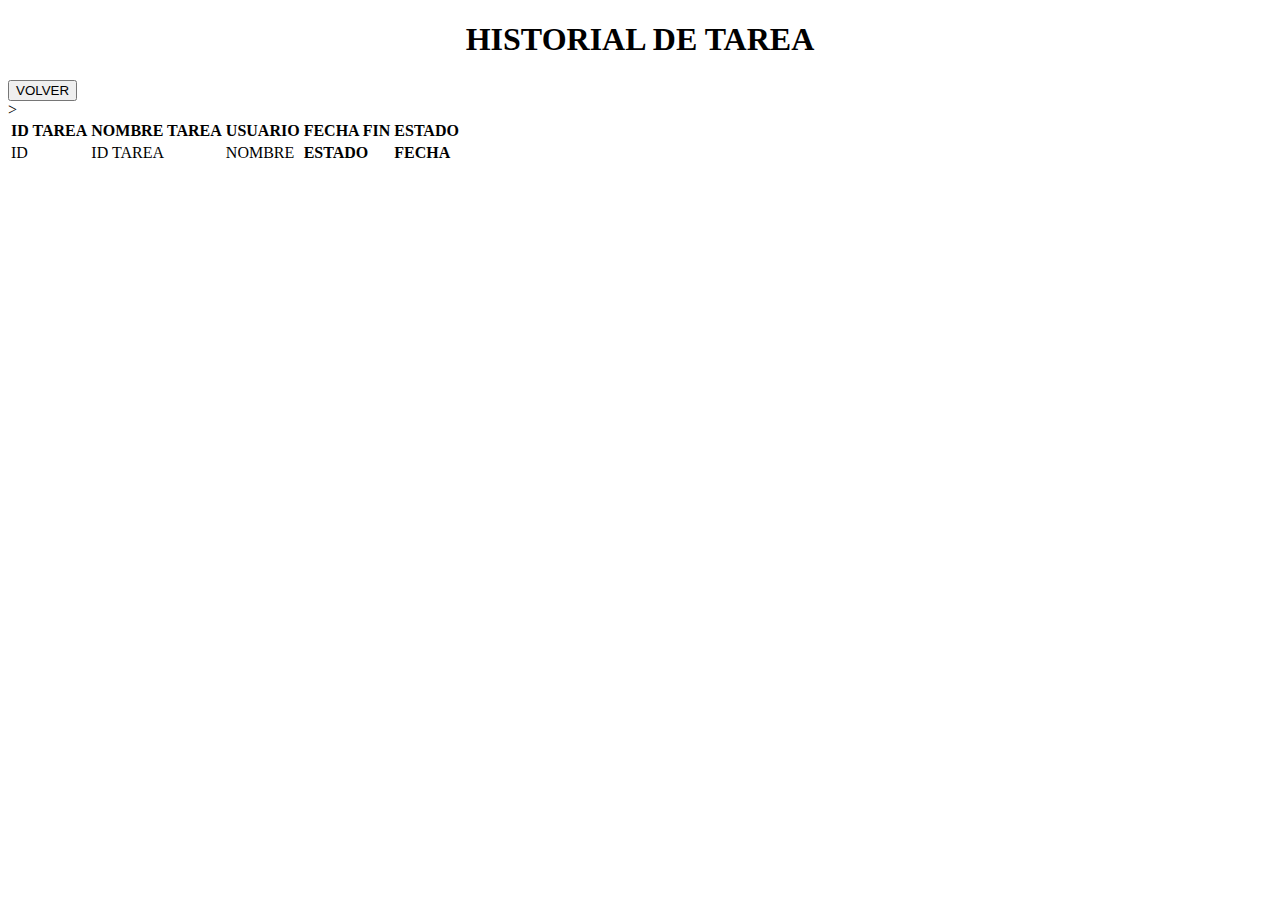
==== proyectotarea/target/classes/templates/historial.html @ a933e64e "noveno-commit" ====
<!DOCTYPE html>
<html lang="en">

<head>
    <meta charset="UTF-8">
    <meta http-equiv="X-UA-Compatible" content="IE=edge">
    <meta name="viewport" content="width=device-width, initial-scale=1.0">
    <link rel="stylesheet" type="text/css" href="static/css/historial.css" th:href="@{/css/historial.css}">
    <script src="https://code.jquery.com/jquery-3.6.0.min.js" integrity="sha256-/xUj+3OJU5yExlq6GSYGSHk7tPXikynS7ogEvDej/m4=" crossorigin="anonymous"></script>


    <title>Document</title>

</head>

<body>



    <CENTER>
        <H1>HISTORIAL DE TAREA</H1>
    </CENTER>

    <div id="main-container1">

        <a th:href="@{'/volver'}"><button type="submit " class="llb ">VOLVER</button></a>

    </div>
    <div id="main-container ">

        <table>
            <thead>
                <tr>
                    <th>ID TAREA</th>
                    <th>NOMBRE TAREA</th>
                    <th>USUARIO</th>
                    <th>FECHA FIN</th>
                    <th>ESTADO</th>

                </tr>
            </thead>

            <tbody>
                <tr th:each="Historial:${ListaHistorial}">
                    <td th:text="${Historial.id}">ID </td>
                    <td th:text="${Historial.id_tarea}">ID TAREA</td>
                    <td th:text="${Historial.nombre_tarea}">NOMBRE</td>
                    <td th:text="${Historial.estado}" class="clase">ESTADO</td>
                    <td th:text="${Historial.fecha}" class="clase">FECHA</td>
                </tr>

            </tbody>>

        </table>
    </div>

</body>

</html>

<script>
    $(".clase").each(function() {
        //En cada uno ponemos el texto en negrita
        var x = $(this).text()
        var color = $(this)
        if (x == "PROCESO") {
            color.css("backgroundColor", "RGB(156, 245, 134 )");
        } else {
            if (x == "FINALIZADA") {
                color.css("backgroundColor", "rgb(203, 87, 87 )");

            } else {
                if (x == "PAUSADO") {
                    color.css("backgroundColor", "rgb(255, 253, 115 )");
                }
            }
        }
        $(this).css("font-weight", "bold");
    });
</script>
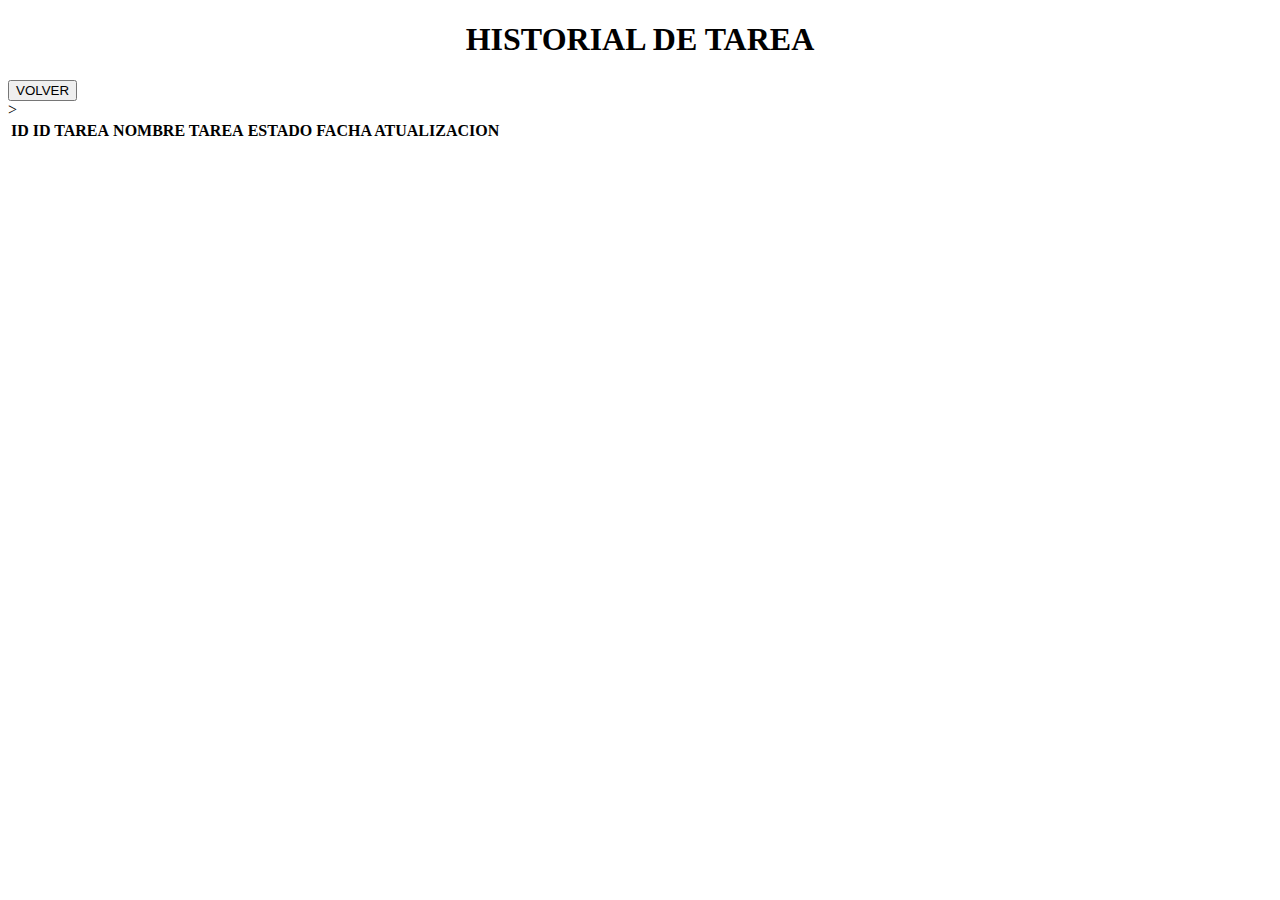
==== commit d5daaa84: "decimo-commit" ====
--- a/proyectotarea/target/classes/templates/historial.html
+++ b/proyectotarea/target/classes/templates/historial.html
@@ -26,32 +26,33 @@
         <a th:href="@{'/volver'}"><button type="submit " class="llb ">VOLVER</button></a>
 
     </div>
-    <div id="main-container ">
+    <div id="main-container">
 
         <table>
             <thead>
                 <tr>
+                    <th>ID </th>
                     <th>ID TAREA</th>
                     <th>NOMBRE TAREA</th>
-                    <th>USUARIO</th>
-                    <th>FECHA FIN</th>
                     <th>ESTADO</th>
+                    <th>FACHA ATUALIZACION</th>
 
                 </tr>
             </thead>
 
             <tbody>
                 <tr th:each="Historial:${ListaHistorial}">
-                    <td th:text="${Historial.id}">ID </td>
-                    <td th:text="${Historial.id_tarea}">ID TAREA</td>
-                    <td th:text="${Historial.nombre_tarea}">NOMBRE</td>
-                    <td th:text="${Historial.estado}" class="clase">ESTADO</td>
-                    <td th:text="${Historial.fecha}" class="clase">FECHA</td>
+                    <td th:text="${Historial.id}"></td>
+                    <td th:text="${Historial.id_tarea}"></td>
+                    <td th:text="${Historial.nombre_tarea}"></td>
+                    <td th:text="${Historial.estado}" class="clase"></td>
+                    <td th:text="${Historial.fecha}"></td>
                 </tr>
 
             </tbody>>
 
         </table>
+    </div>
     </div>
 
 </body>
